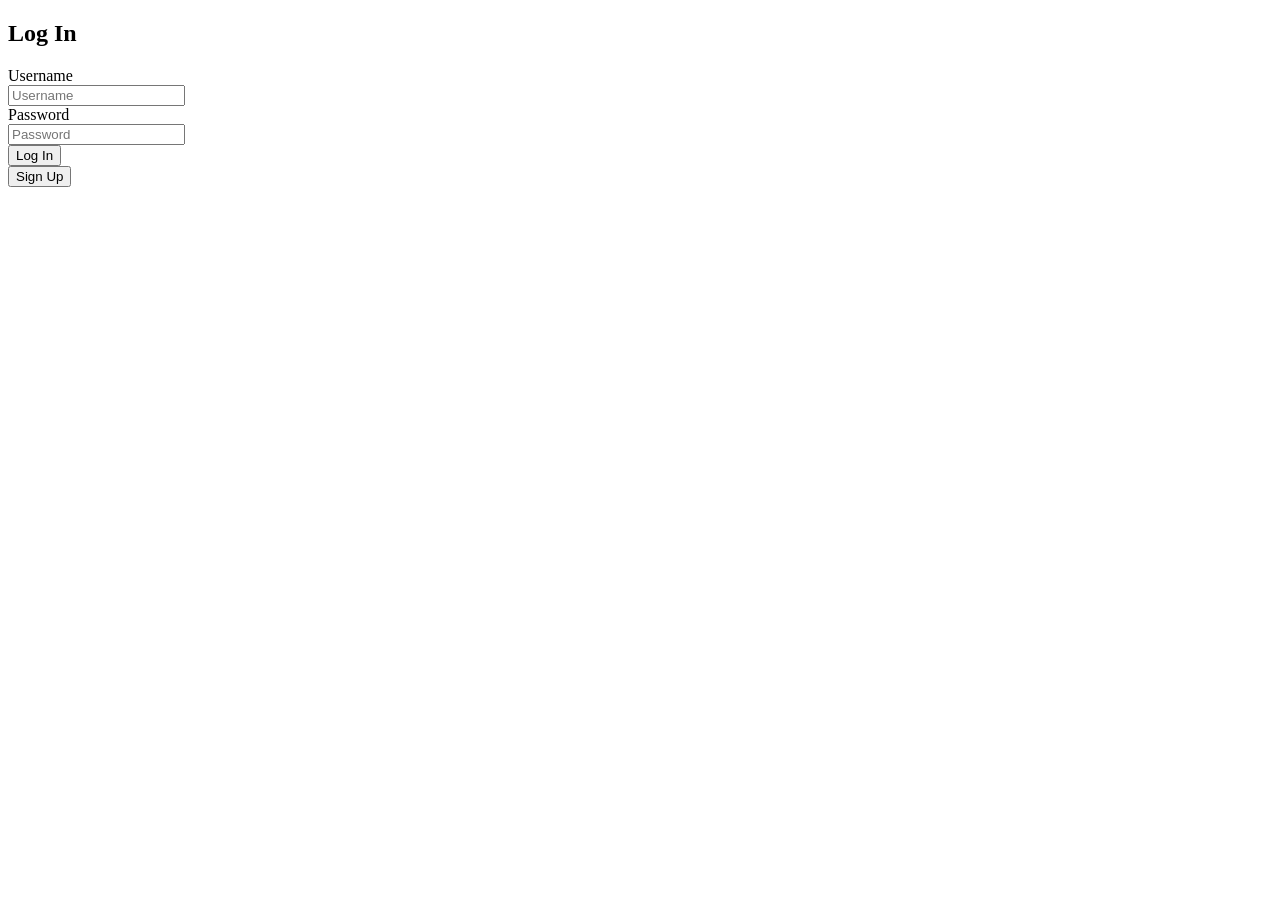
==== res/login/index.html @ 700135b7 "base frontend" ====
<!DOCTYPE html>
<html lang="en">
<head>
    <meta charset="UTF-8">
    <meta name="viewport" content="width=device-width, initial-scale=1.0">
    <title>Log In</title>
    <link rel="stylesheet" href="http://localhost:8000/app/mainCss">
    <link rel="stylesheet" href="http://localhost:8000/app/loginCss">
</head>
<body>
    <nav>
        <h1>Log In</h1>
    </nav>

    <!-- Need to add the new user and redirect to the main page -->
    <div id="container">
        <form action="http://localhost:8000/app/main">
            <label for="username">Username</label><br>
            <input type="text" name="username" placeholder="Username"><br>
            <label for="password">Password</label><br>
            <input type="password" name="password" placeholder="Password"><br>
            <input type="submit" value="Log In">
        </form>

        <form action="http://localhost:8000/app/signup">
            <input type="submit" value="Sign Up">
        </form>
    </div>
</body>
</html>
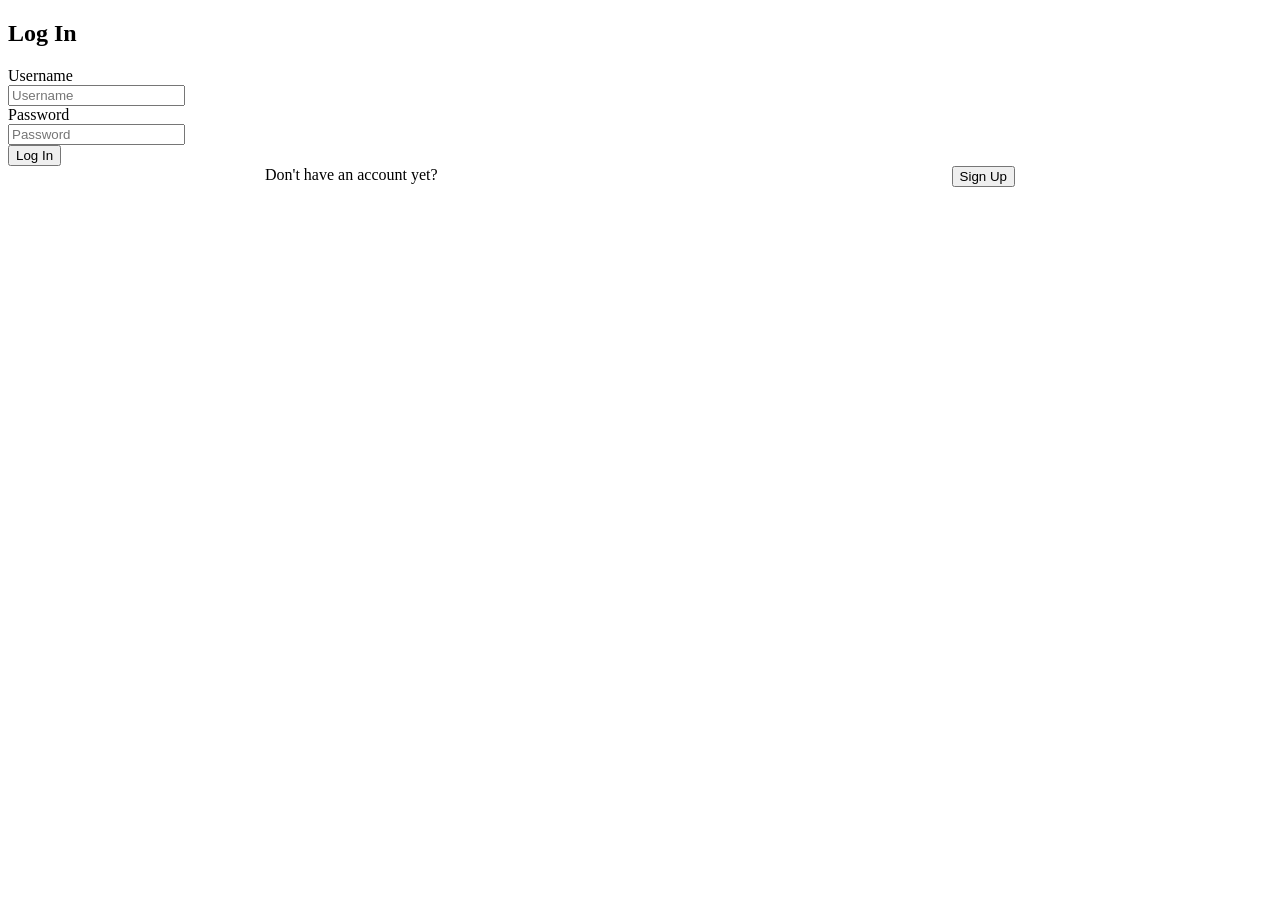
==== commit 6d58b9ff: "welcome and login pages" ====
--- a/res/login/index.html
+++ b/res/login/index.html
@@ -4,8 +4,8 @@
     <meta charset="UTF-8">
     <meta name="viewport" content="width=device-width, initial-scale=1.0">
     <title>Log In</title>
-    <link rel="stylesheet" href="http://localhost:8000/app/mainCss">
-    <link rel="stylesheet" href="http://localhost:8000/app/loginCss">
+    <link rel="stylesheet" href="http://localhost:8000/app/main_css">
+    <link rel="stylesheet" href="http://localhost:8000/app/login_css">
 </head>
 <body>
     <nav>
@@ -16,14 +16,17 @@
     <div id="container">
         <form action="http://localhost:8000/app/main">
             <label for="username">Username</label><br>
-            <input type="text" name="username" placeholder="Username"><br>
+            <input type="text" id="username" placeholder="Username"><br>
             <label for="password">Password</label><br>
-            <input type="password" name="password" placeholder="Password"><br>
-            <input type="submit" value="Log In">
+            <input type="password" id="password" placeholder="Password"><br>
+            <input type="submit" value="Log In" id="login">
         </form>
 
-        <form action="http://localhost:8000/app/signup">
-            <input type="submit" value="Sign Up">
+        <form action="http://localhost:8000/app/sign_up">
+            <div style="display: flex; justify-content: space-around;">
+                <label id="signUpLabel">Don't have an account yet?</label>
+                <input type="submit" value="Sign Up" id="signUp">
+            </div>
         </form>
     </div>
 </body>
